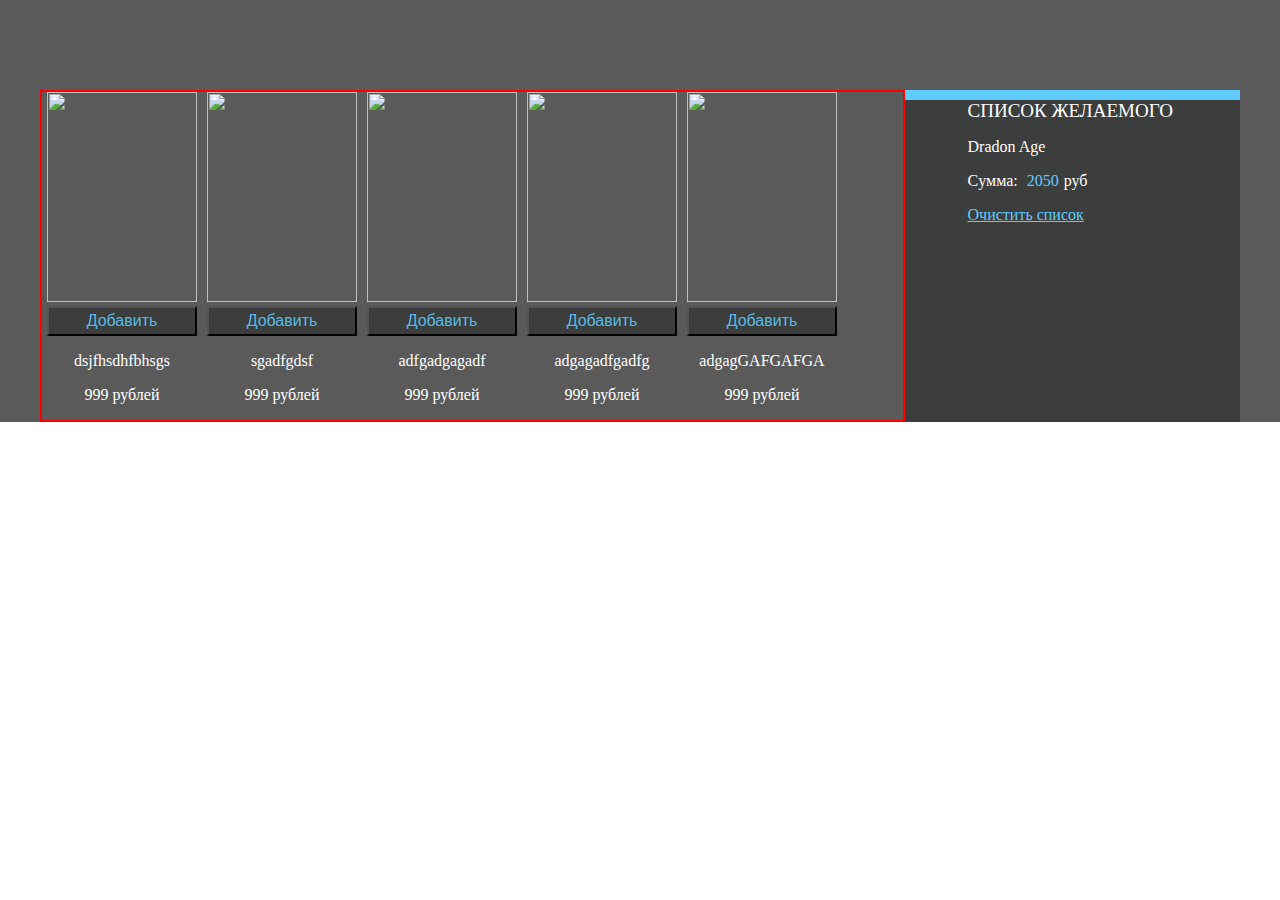
==== game_list/game.html @ 31e0c873 "create game project" ====
<!DOCTYPE html>
<html lang="en">
<head>
    <meta charset="UTF-8">
    <meta name="viewport" content="width=device-width, initial-scale=1.0">
    <link rel="stylesheet" href="game.css">
    <title>Game_list</title>

</head>
<body>
    <div class="main">
        <div class="wrapper">
            <div class="game_list">
                <div class="block">
                    <img src="http://s.gama-gama.ru/fullsize/55ec56700fb25cea5bac845490b8551a.jpg" alt="" width="150px" height="210px">
                    <div><button>Добавить</button></div>
                    <p>dsjfhsdhfbhsgs</p>
                    <p>999 рублей</p>
                </div>
                <div class="block">
                    <img src="http://s.gama-gama.ru/fullsize/55ec56700fb25cea5bac845490b8551a.jpg" alt="" width="150px" height="210px">
                    <div><button>Добавить</button></div>
                    <p>sgadfgdsf</p>
                    <p>999 рублей</p>
                </div>
                <div class="block">
                    <img src="http://s.gama-gama.ru/fullsize/55ec56700fb25cea5bac845490b8551a.jpg" alt="" width="150px" height="210px">
                    <div><button>Добавить</button></div>
                    <p>adfgadgagadf</p>
                    <p>999 рублей</p>
                </div>
                <div class="block">
                    <img src="http://s.gama-gama.ru/fullsize/55ec56700fb25cea5bac845490b8551a.jpg" alt="" width="150px" height="210px">
                    <div><button>Добавить</button></div>
                    <p>adgagadfgadfg</p>
                    <p>999 рублей</p>
                </div>
                <div class="block">
                    <img src="http://s.gama-gama.ru/fullsize/55ec56700fb25cea5bac845490b8551a.jpg" alt="" width="150px" height="210px">
                    <div><button>Добавить</button></div>
                    <p>adgagGAFGAFGA</p>
                    <p>999 рублей</p>
                </div>
               
            </div>
            <div class="basket">
                <div class="container_basket">
                    <div>СПИСОК ЖЕЛАЕМОГО</div>
                    <P>Dradon Age</P>
                    <p>Cумма: <span>2050</span>руб </p>
                    <a href="#">Очистить список</a>
                </div>
            </div>
        </div>
    </div>
    
    <script src="game.js"></script>
</body>
</html>
---- game_list/game.css ----
@font-face{
    font-family: Ubuntu;
    src: url("/font/Ubuntu-Regular.ttf"),
        url("/font/UbuntuCondensed-Regular.ttfS");
}


body{
    padding:0;
    margin: 0;
}

.main{
    width: 100%;
    height: 100%;
    background-color:#5a5a5a;
}

.wrapper{
    margin: 0 auto;
    padding-top: 90px;
    display: flex;
    width: 1200px;
    justify-content: space-between;
}
.game_list{
    width: 72%;
    display: flex;
    border: 2px solid red;
}

.block{
    text-align: center;
    margin: 0 5px 0 5px;
}
.block > p:nth-child(3){
    color: white;
    
}
.block > p:nth-child(4){
    color: white;
    
    
}
button{
    width: 150px;
    height: 30px;
    background-color:#3c3d3d;
    font-size: 16px;
    color: #5bb9e5;
    
}


.basket{
    width:28%;
    background-color:#3c3d3d;
    border-top: 10px solid #60ccff;

}
.container_basket{
    width: 210px;
    margin: 0 auto;
}

.container_basket div{
    color: white;
    font-size: 19px;
}

a{
    color: #60ccff;
}
span{
 color: #60ccff;
 margin-left: 5px;
 margin-right: 5px;
}

.container_basket >p:nth-child(2){
    color: white;
}
.container_basket >p:nth-child(3){
    color: white;
}
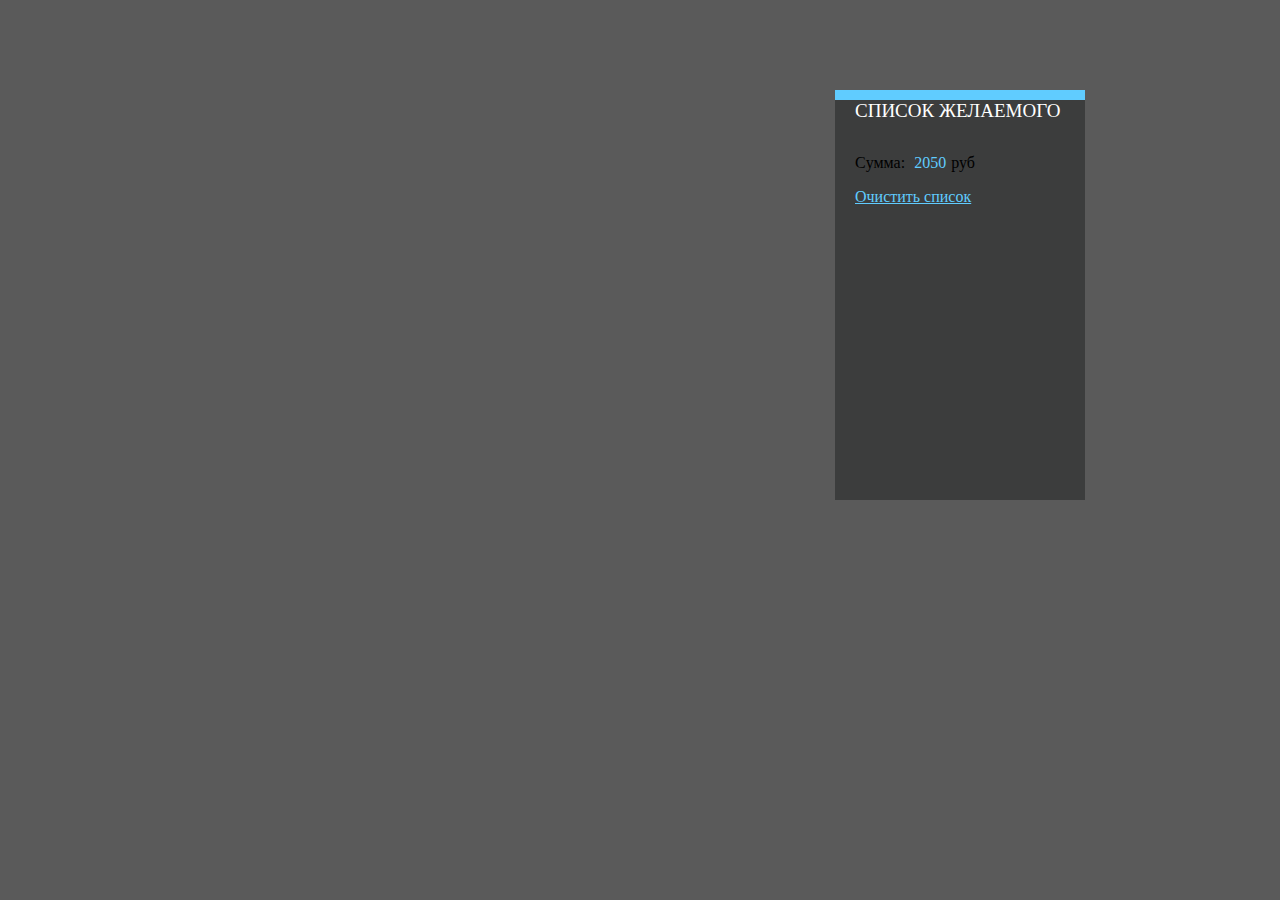
==== commit 7d4aa6f2: "game_ function add" ====
--- a/game_list/game.html
+++ b/game_list/game.html
@@ -11,42 +11,13 @@
     <div class="main">
         <div class="wrapper">
             <div class="game_list">
-                <div class="block">
-                    <img src="http://s.gama-gama.ru/fullsize/55ec56700fb25cea5bac845490b8551a.jpg" alt="" width="150px" height="210px">
-                    <div><button>Добавить</button></div>
-                    <p>dsjfhsdhfbhsgs</p>
-                    <p>999 рублей</p>
-                </div>
-                <div class="block">
-                    <img src="http://s.gama-gama.ru/fullsize/55ec56700fb25cea5bac845490b8551a.jpg" alt="" width="150px" height="210px">
-                    <div><button>Добавить</button></div>
-                    <p>sgadfgdsf</p>
-                    <p>999 рублей</p>
-                </div>
-                <div class="block">
-                    <img src="http://s.gama-gama.ru/fullsize/55ec56700fb25cea5bac845490b8551a.jpg" alt="" width="150px" height="210px">
-                    <div><button>Добавить</button></div>
-                    <p>adfgadgagadf</p>
-                    <p>999 рублей</p>
-                </div>
-                <div class="block">
-                    <img src="http://s.gama-gama.ru/fullsize/55ec56700fb25cea5bac845490b8551a.jpg" alt="" width="150px" height="210px">
-                    <div><button>Добавить</button></div>
-                    <p>adgagadfgadfg</p>
-                    <p>999 рублей</p>
-                </div>
-                <div class="block">
-                    <img src="http://s.gama-gama.ru/fullsize/55ec56700fb25cea5bac845490b8551a.jpg" alt="" width="150px" height="210px">
-                    <div><button>Добавить</button></div>
-                    <p>adgagGAFGAFGA</p>
-                    <p>999 рублей</p>
-                </div>
-               
+              
             </div>
             <div class="basket">
                 <div class="container_basket">
                     <div>СПИСОК ЖЕЛАЕМОГО</div>
-                    <P>Dradon Age</P>
+                    <P class="added_game"><div class="game"></div><span class="close">x</span>
+                    </P>
                     <p>Cумма: <span>2050</span>руб </p>
                     <a href="#">Очистить список</a>
                 </div>
--- a/game_list/game.css
+++ b/game_list/game.css
@@ -1,11 +1,18 @@
 @font-face{
     font-family: Ubuntu;
-    src: url("/font/Ubuntu-Regular.ttf"),
-        url("/font/UbuntuCondensed-Regular.ttfS");
+    src: url("/font/Ubuntu-Regular.ttf");
+        
+}
+@font-face{
+    font-family: Ubuntu_condensed;
+    src: url("/font/UbuntuCondensed-Regular.ttf");
+        
 }
 
 
+
 body{
+    height: 100%;
     padding:0;
     margin: 0;
 }
@@ -14,31 +21,42 @@
     width: 100%;
     height: 100%;
     background-color:#5a5a5a;
+    min-height: 100vh;
 }
 
 .wrapper{
-    margin: 0 auto;
+    
+    
     padding-top: 90px;
     display: flex;
-    width: 1200px;
-    justify-content: space-between;
+    
+    justify-content: center;
 }
 .game_list{
-    width: 72%;
-    display: flex;
-    border: 2px solid red;
+    text-align: center;
+    width: 50%;
+    display: inline-block;
+  
 }
 
 .block{
+    align-items: center;
+    width: 190px;
     text-align: center;
     margin: 0 5px 0 5px;
+    display: inline-block;
 }
 .block > p:nth-child(3){
     color: white;
+    white-space: normal;
+    position: relative;
+    bottom: 2px;
     
 }
 .block > p:nth-child(4){
     color: white;
+    position: relative;
+    bottom: 5px;
     
     
 }
@@ -48,39 +66,81 @@
     background-color:#3c3d3d;
     font-size: 16px;
     color: #5bb9e5;
+    border:0;
+    outline: 0;
+    position: relative;
+    bottom: 4px;
     
 }
 
 
+
 .basket{
-    width:28%;
+    width:250px;
     background-color:#3c3d3d;
     border-top: 10px solid #60ccff;
+    height: 400px;
 
+}
+.game{
+    color: white;
 }
 .container_basket{
     width: 210px;
     margin: 0 auto;
 }
 
-.container_basket div{
+.container_basket > div:nth-child(1){
     color: white;
     font-size: 19px;
+    font-family: Ubuntu_condensed;
 }
 
 a{
     color: #60ccff;
 }
 span{
+ 
  color: #60ccff;
  margin-left: 5px;
  margin-right: 5px;
 }
 
-.container_basket >p:nth-child(2){
+
+.added_game{
     color: white;
+    display: flex;
+    justify-content: space-between;
+    
 }
 .container_basket >p:nth-child(3){
     color: white;
 }
 
+
+.container_basket > .added_game:hover{
+    background-color:#5a5a5a;
+    
+    
+}
+
+.container_basket >.added_game:hover .close{
+    display: block;
+    cursor: pointer;
+      
+}
+
+
+.close{
+    display: none;
+   
+}
+
+@media (max-width: 760px){
+  .wrapper{
+    flex-direction: column;
+  }
+.game_list{
+  margin: 0 auto;
+}
+}
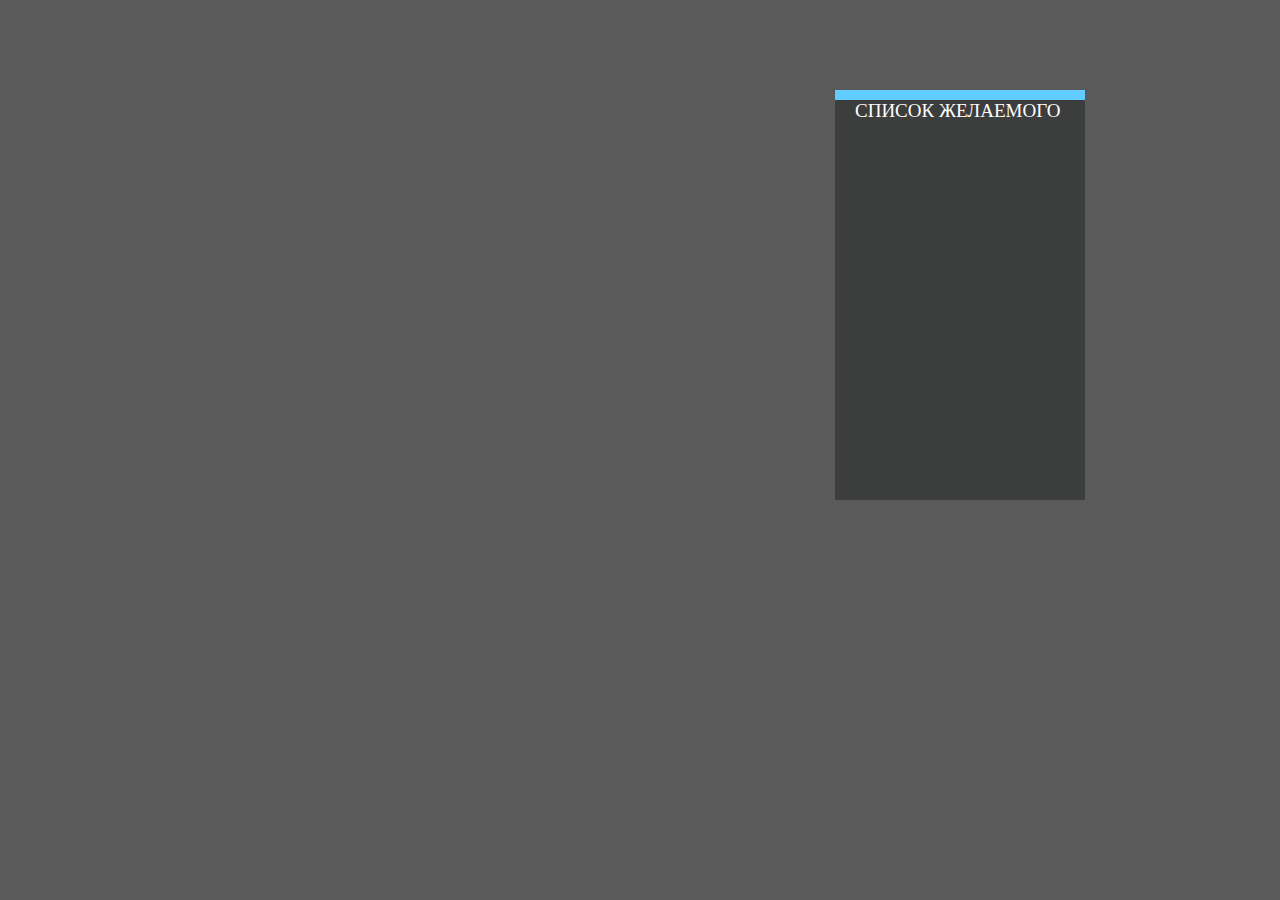
==== commit 96c9a867: "game_list_problems" ====
--- a/game_list/game.html
+++ b/game_list/game.html
@@ -15,11 +15,21 @@
             </div>
             <div class="basket">
                 <div class="container_basket">
-                    <div>СПИСОК ЖЕЛАЕМОГО</div>
-                    <P class="added_game"><div class="game"></div><span class="close">x</span>
-                    </P>
-                    <p>Cумма: <span>2050</span>руб </p>
-                    <a href="#">Очистить список</a>
+                    <div >СПИСОК ЖЕЛАЕМОГО</div>
+                    <div class="added_list">
+                        <!-- <P class="added_game">
+                            <span class="game">thsrthyhstjtujengfqehgbrwu</span>
+                            <span class="close">x</span>
+                        </P>
+                        <P class="added_game">
+                            <span class="game">thsrthyhstjtujengfqehgbrwu</span>
+                            <span class="close">x</span>
+                        </P> -->
+                    </div>
+                    <p class="summ">
+                         <!-- <span class="price_game"></span> -->
+                    </p>
+                    <!-- <a href="#">Очистить список</a> -->
                 </div>
             </div>
         </div>
--- a/game_list/game.css
+++ b/game_list/game.css
@@ -16,7 +16,9 @@
     padding:0;
     margin: 0;
 }
-
+p{
+    margin: 0;
+}
 .main{
     width: 100%;
     height: 100%;
@@ -33,13 +35,22 @@
     justify-content: center;
 }
 .game_list{
+   
+  
     text-align: center;
     width: 50%;
     display: inline-block;
+    
   
 }
 
+img{
+    width: 150px;
+    height: 210px;
+}
 .block{
+    
+ 
     align-items: center;
     width: 190px;
     text-align: center;
@@ -96,6 +107,7 @@
     font-family: Ubuntu_condensed;
 }
 
+
 a{
     color: #60ccff;
 }
@@ -106,7 +118,9 @@
  margin-right: 5px;
 }
 
-
+.span_price{
+    color: #949494;
+}
 .added_game{
     color: white;
     display: flex;
@@ -118,13 +132,13 @@
 }
 
 
-.container_basket > .added_game:hover{
+.container_basket  .added_game:hover{
     background-color:#5a5a5a;
     
     
 }
 
-.container_basket >.added_game:hover .close{
+.container_basket .added_game:hover .close{
     display: block;
     cursor: pointer;
       
